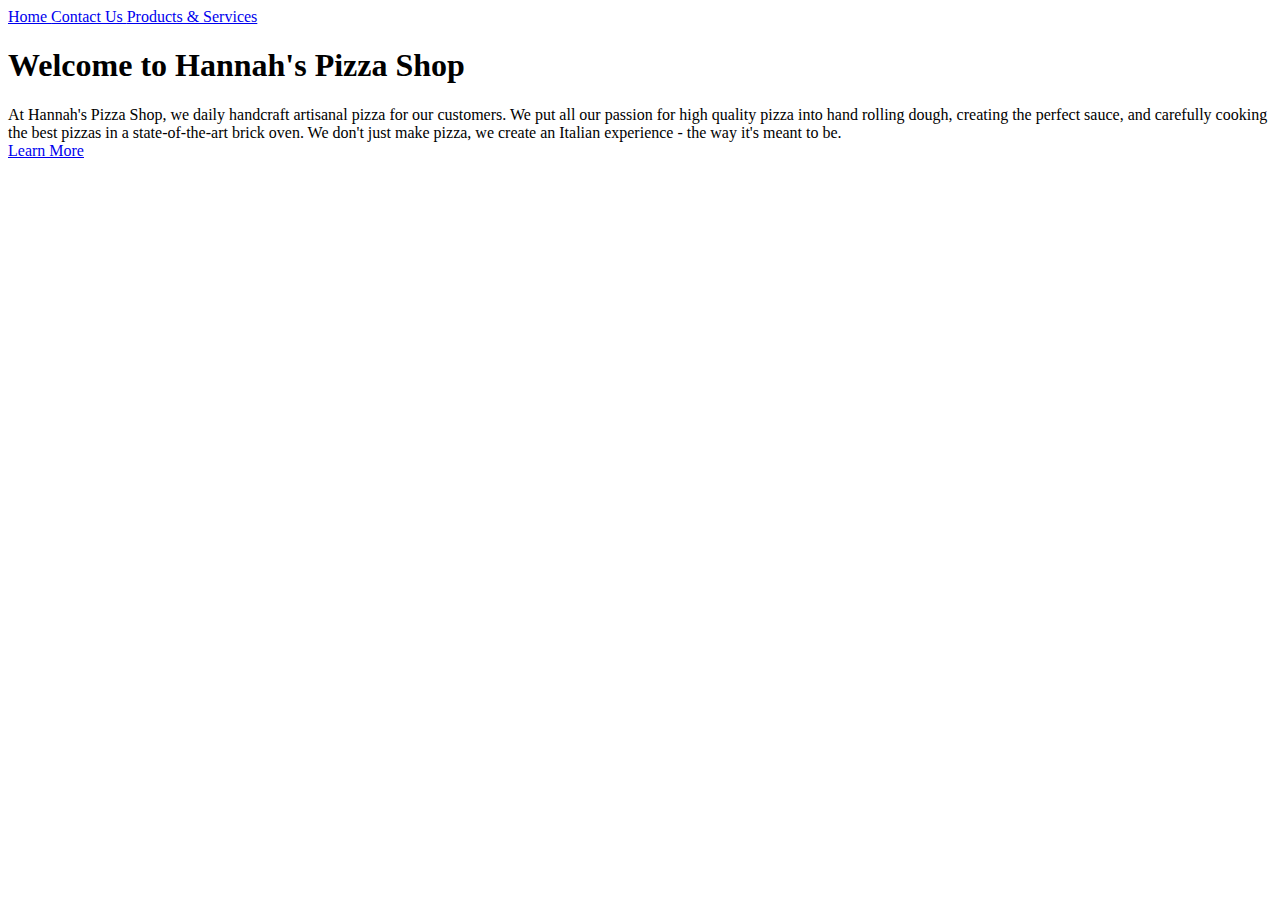
==== index.html @ 27aeb2ec "Rename index-style.class to index.html" ====
<!DOCTYPE html>
<html>

  <head>
    <link rel="stylesheet" href="index-style.css">
    <title> My Business </title>
  </head>

  <body>
    <a href = "mainpage.html" class = "btn"> Home </a>
    <a href = "#" class = "btn"> Contact Us </a>
    <a href = "#" class = "btn"> Products & Services </a>
   
    <header id = "showcase">
  <h1> Welcome to Hannah's Pizza Shop </h1>
    </header>
    <div id="content" class= "container">
      At Hannah's Pizza Shop, we daily handcraft artisanal pizza for our customers. We put all our passion for high quality pizza into hand rolling dough, creating the perfect sauce, and carefully cooking the best pizzas in a state-of-the-art brick oven. We don't just make pizza, we create an Italian experience - the way it's meant to be. 
    </div>
    <a href= "mainpage.html" class= "btn"> Learn More</a>
  </body>
  

</html>
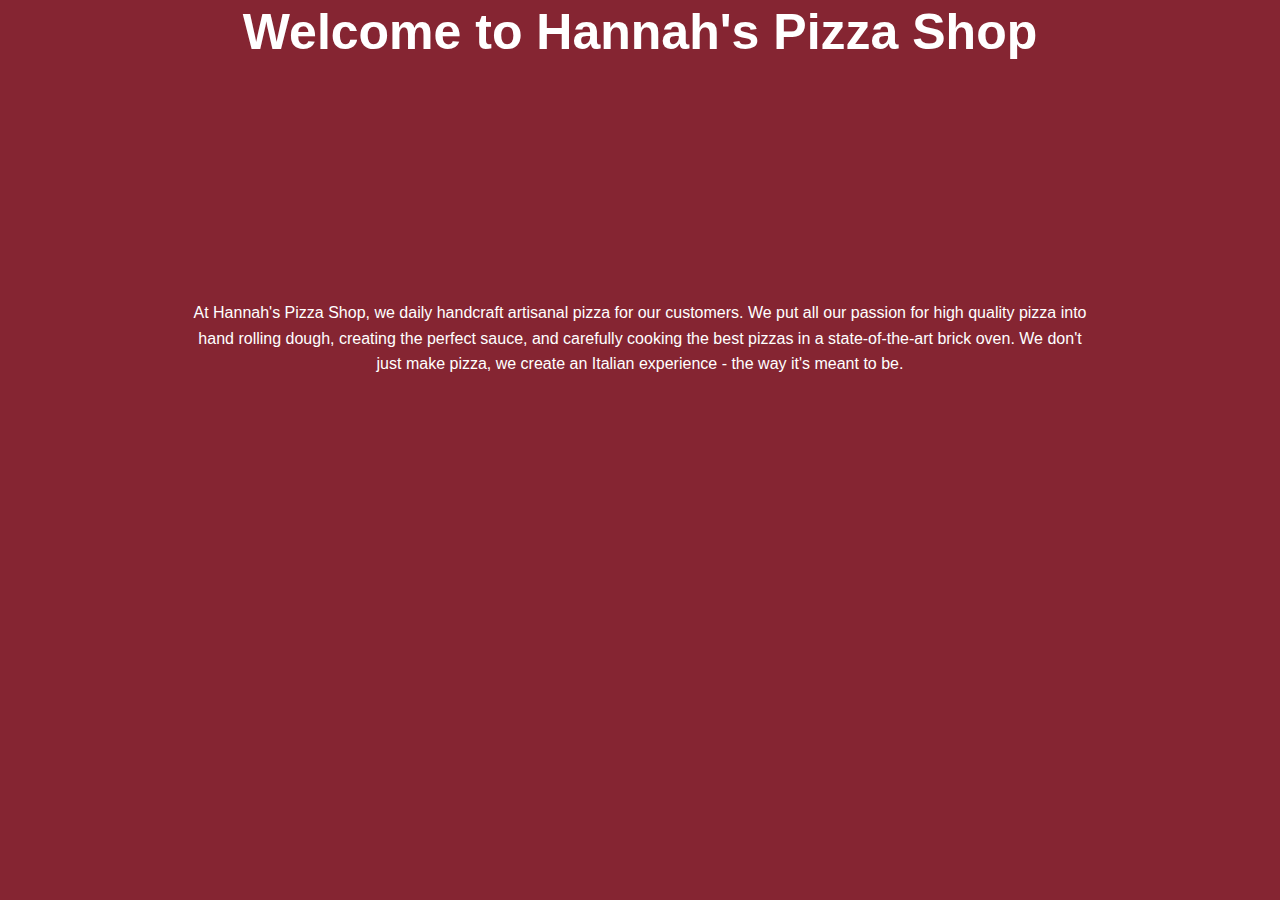
==== commit e392febe: "Update index.html" ====
--- a/index.html
+++ b/index.html
@@ -7,9 +7,6 @@
   </head>
 
   <body>
-    <a href = "mainpage.html" class = "btn"> Home </a>
-    <a href = "#" class = "btn"> Contact Us </a>
-    <a href = "#" class = "btn"> Products & Services </a>
    
     <header id = "showcase">
   <h1> Welcome to Hannah's Pizza Shop </h1>
--- a/index-style.css
+++ b/index-style.css
@@ -0,0 +1,94 @@
+/* Styles go here */
+
+* {
+  margin: 0;
+  padding: 0;
+}
+
+body {
+  font-family: Arial, Helvetica, sans-serif;
+  background-color: #852532;
+  color: white;
+  line-height: 1.6;
+  text-align: center;
+}
+
+.container {
+  max-width: 900px;
+  margin: auto;
+  padding: 0 30px;
+}
+
+#showcase {
+  height: 300px;
+}
+
+#showcase h1 {
+  font-size: 50px;
+  line-height: 1.3;
+  position: relative;
+  animation-name: floatingdown;
+  animation-duration: 3s;
+  animation-fill-mode: forwards;
+}
+
+ @keyframes floatingdown {
+    0% {top: -60px;}
+    100% {top: 200px;}
+  }
+  
+  #content {
+    position: relative;
+    animation-name: content;
+    animation-duration: 3s;
+    animation-fill-mode: forwards;
+  }
+  
+  @keyframes content {
+    0% {left: 1000px;}
+    100% {left: 0px;}
+  }
+  
+  .btn
+  {
+   display: inline-block;
+   color: white;
+   text-decoration: none;
+   padding: 1rem 2rem;
+   border: white 1px solid;
+   margin-top: 40px;
+   opacity: 0;
+   animation-name: btn;
+   animation-duration: 3s;
+   animation-delay: 3s;
+   animation-fill-mode: forwards;
+   transition-property: transform;
+   transition-duration: 1s;
+  }
+  
+  @keyframes btn {
+    0% {opacity: 0}
+    100% {opacity: 1}
+    
+    }
+  
+  .btn:hover {
+    transform: rotateY(180deg);
+  }
+
+
+.call-outs-container {
+  max-width:50px;
+  margin: 40px auto 0 auto;
+  display: flex;
+  justify-content: space-around;
+  font-family: 'Roboto', regular;
+  font-size: 20px;
+}
+
+.call-out {
+  padding: 20px;
+  box-sizing: border-box;
+  margin-bottom: 20px;
+  width: 30%;
+}
